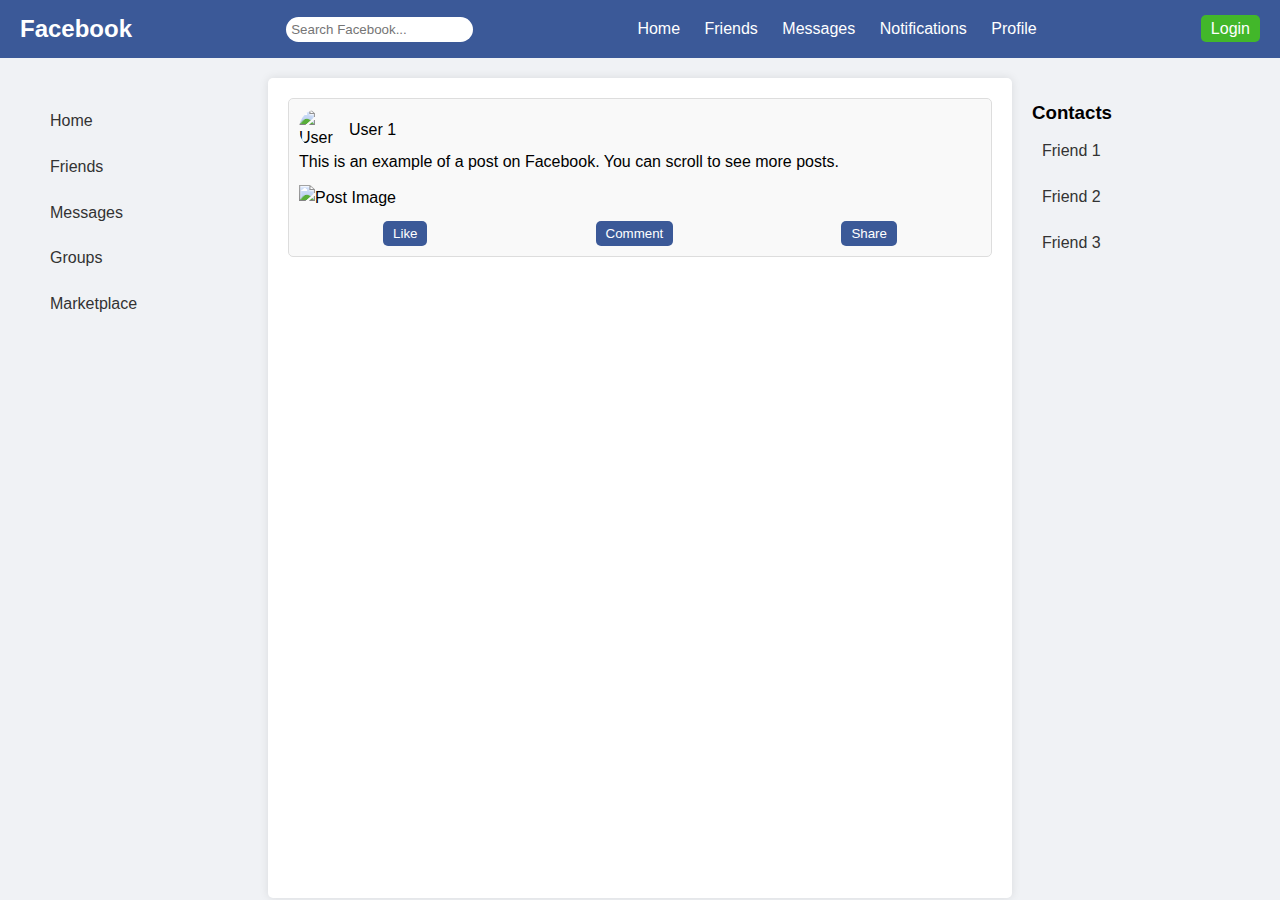
==== ashim/facebook.html @ 034049f4 "added facebook design" ====
<!DOCTYPE html>
<html lang="en">
<head>
    <meta charset="UTF-8">
    <meta name="viewport" content="width=device-width, initial-scale=1.0">
    <title>Facebook Clone</title>
    <link rel="stylesheet" href="styles.css">
</head>
<body>
    <!-- Navbar -->
    <header class="navbar">
        <div class="logo">
            <a href="#">Facebook</a>
        </div>
        <div class="search-bar">
            <input type="text" placeholder="Search Facebook...">
        </div>
        <div class="nav-links">
            <a href="#">Home</a>
            <a href="#">Friends</a>
            <a href="#">Messages</a>
            <a href="#">Notifications</a>
            <a href="#">Profile</a>
        </div>
        <div class="login">
            <a href="#" class="login-button">Login</a>
        </div>
    </header>

    <!-- Main Content -->
    <main class="main-content">
        <!-- Sidebar -->
        <aside class="sidebar">
            <ul>
                <li><a href="#">Home</a></li>
                <li><a href="#">Friends</a></li>
                <li><a href="#">Messages</a></li>
                <li><a href="#">Groups</a></li>
                <li><a href="#">Marketplace</a></li>
            </ul>
        </aside>

        <!-- Feed -->
        <section class="feed">
            <!-- Example of a Post -->
            <div class="post">
                <div class="post-header">
                    <img src="user1.jpg" alt="User 1">
                    <p>User 1</p>
                </div>
                <div class="post-content">
                    <p>This is an example of a post on Facebook. You can scroll to see more posts.</p>
                    <img src="post1.jpg" alt="Post Image">
                </div>
                <div class="post-footer">
                    <button>Like</button>
                    <button>Comment</button>
                    <button>Share</button>
                </div>
            </div>
            <!-- Repeat for more posts -->
        </section>

        <!-- Right Sidebar -->
        <aside class="right-sidebar">
            <div class="contacts">
                <h3>Contacts</h3>
                <ul>
                    <li><a href="#">Friend 1</a></li>
                    <li><a href="#">Friend 2</a></li>
                    <li><a href="#">Friend 3</a></li>
                </ul>
            </div>
        </aside>
    </main>
</body>
</html>
---- ashim/styles.css ----
/* Basic Reset */
* {
    margin: 0;
    padding: 0;
    box-sizing: border-box;
}

body {
    font-family: Arial, sans-serif;
    line-height: 1.6;
    background-color: #f0f2f5;
}

/* Navbar */
.navbar {
    background-color: #3b5998;
    color: white;
    display: flex;
    align-items: center;
    justify-content: space-between;
    padding: 10px 20px;
}

.logo a {
    color: white;
    font-size: 24px;
    text-decoration: none;
    font-weight: bold;
}

.search-bar input {
    padding: 5px;
    border-radius: 15px;
    border: none;
}

.nav-links a {
    color: white;
    margin: 0 10px;
    text-decoration: none;
}

.login-button {
    background-color: #42b72a;
    padding: 5px 10px;
    border-radius: 5px;
    text-decoration: none;
    color: white;
}

/* Main Content */
.main-content {
    display: flex;
    margin-top: 20px;
    padding: 0 20px;
}

/* Sidebar */
.sidebar, .right-sidebar {
    width: 20%;
    padding: 20px;
}

.sidebar ul, .right-sidebar ul {
    list-style-type: none;
}

.sidebar li a, .right-sidebar li a {
    color: #333;
    text-decoration: none;
    padding: 10px;
    display: block;
}

.sidebar li a:hover, .right-sidebar li a:hover {
    background-color: #ddd;
    border-radius: 5px;
}

/* Feed */
.feed {
    width: 60%;
    padding: 20px;
    background-color: white;
    border-radius: 5px;
    box-shadow: 0px 0px 10px rgba(0, 0, 0, 0.1);
    overflow-y: scroll;
    height: calc(100vh - 80px);
}

.post {
    margin-bottom: 20px;
    padding: 10px;
    border: 1px solid #ddd;
    border-radius: 5px;
    background-color: #f9f9f9;
}

.post-header {
    display: flex;
    align-items: center;
}

.post-header img {
    width: 40px;
    height: 40px;
    border-radius: 50%;
    margin-right: 10px;
}

.post-content img {
    width: 100%;
    height: auto;
    margin-top: 10px;
}

.post-footer {
    display: flex;
    justify-content: space-around;
    margin-top: 10px;
}

.post-footer button {
    padding: 5px 10px;
    border: none;
    background-color: #3b5998;
    color: white;
    border-radius: 5px;
    cursor: pointer;
}

.post-footer button:hover {
    background-color: #365492;
}
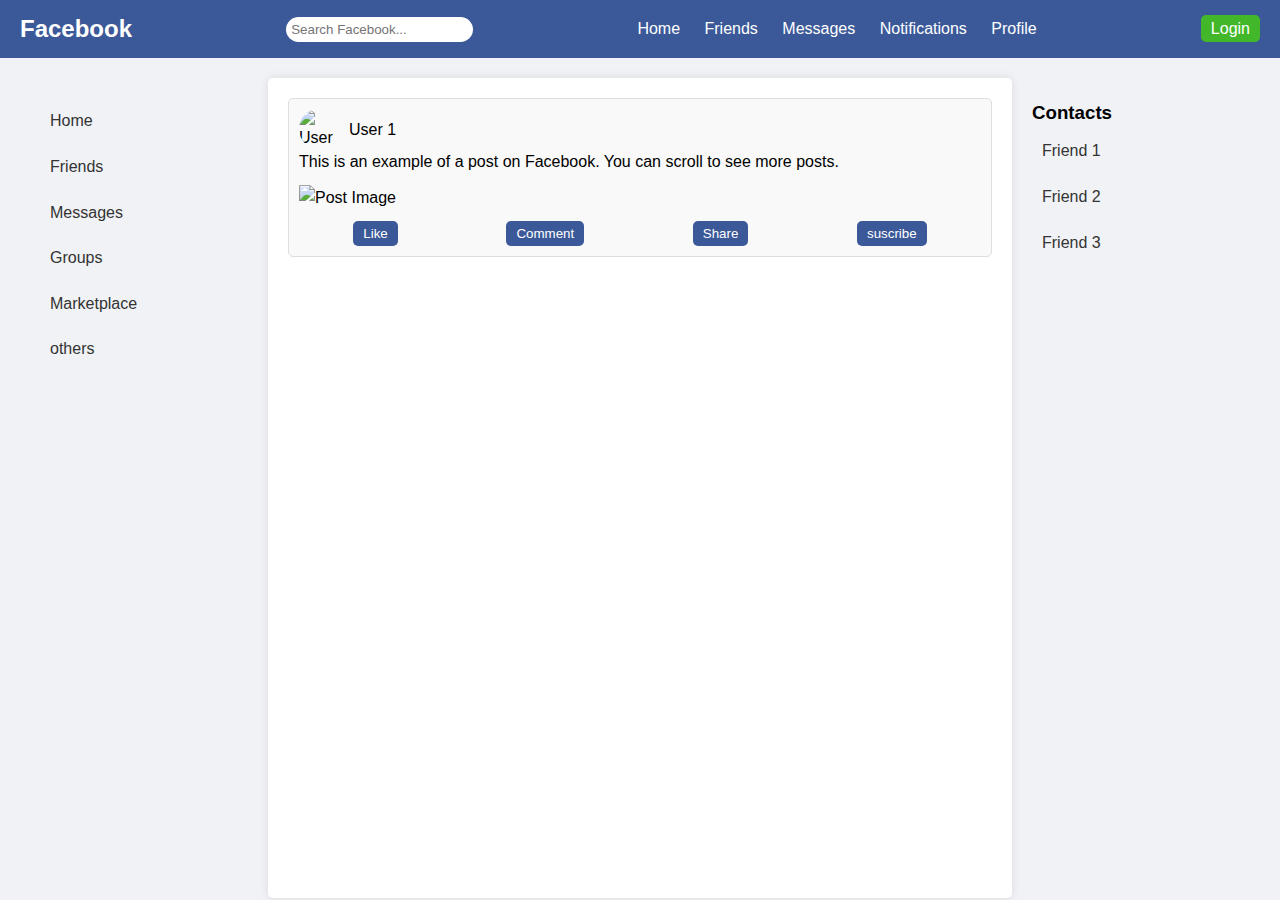
==== commit 7ab2b21a: "edit facebook added li and button" ====
--- a/ashim/facebook.html
+++ b/ashim/facebook.html
@@ -37,6 +37,7 @@
                 <li><a href="#">Messages</a></li>
                 <li><a href="#">Groups</a></li>
                 <li><a href="#">Marketplace</a></li>
+<li><a href="#">others</a></li>
             </ul>
         </aside>
 
@@ -56,6 +57,8 @@
                     <button>Like</button>
                     <button>Comment</button>
                     <button>Share</button>
+<button>suscribe</button>
+
                 </div>
             </div>
             <!-- Repeat for more posts -->
